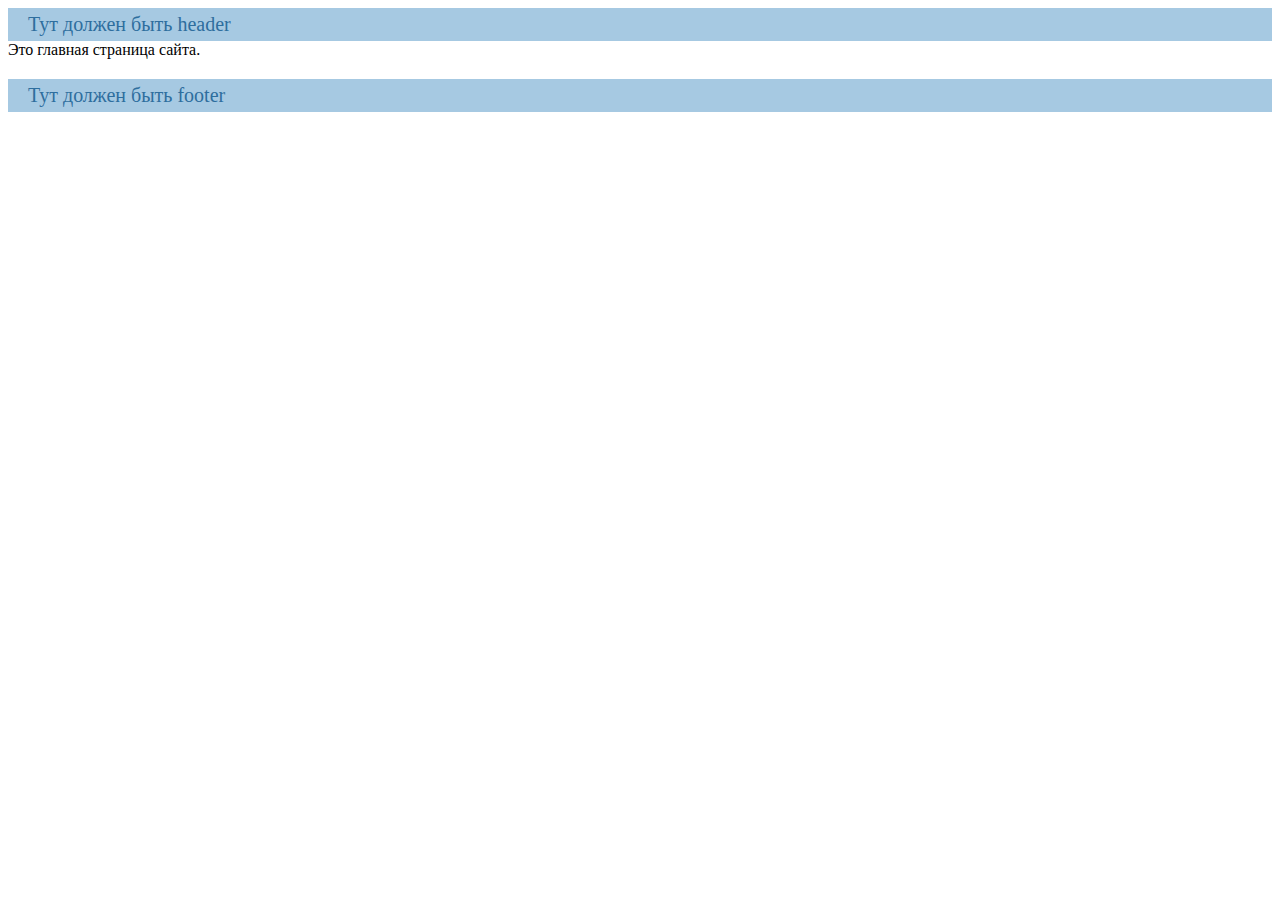
==== web/index.html @ cb54d028 "Lesson15. Html, Tomcat." ====
<!DOCTYPE html>
<html lang="en">
<head>
    <meta charset="UTF-8">
    <link rel="stylesheet" href="css/style.css">
    <title>Главная страница сайта</title>
</head>
<body>
<header>Тут должен быть header</header>
Это главная страница сайта.
<footer>Тут должен быть footer</footer>
</body>
</html>
---- web/css/style.css ----
header {
    background: none repeat scroll 0 0 #A6C9E2;
    color: #2E6E9E;
    font-size: 20px;
    padding: 5px 20px;
}

footer {
    background: none repeat scroll 0 0 #A6C9E2;
    color: #2E6E9E;
    font-size: 20px;
    padding: 5px 20px;
    margin: 20px 0;
}
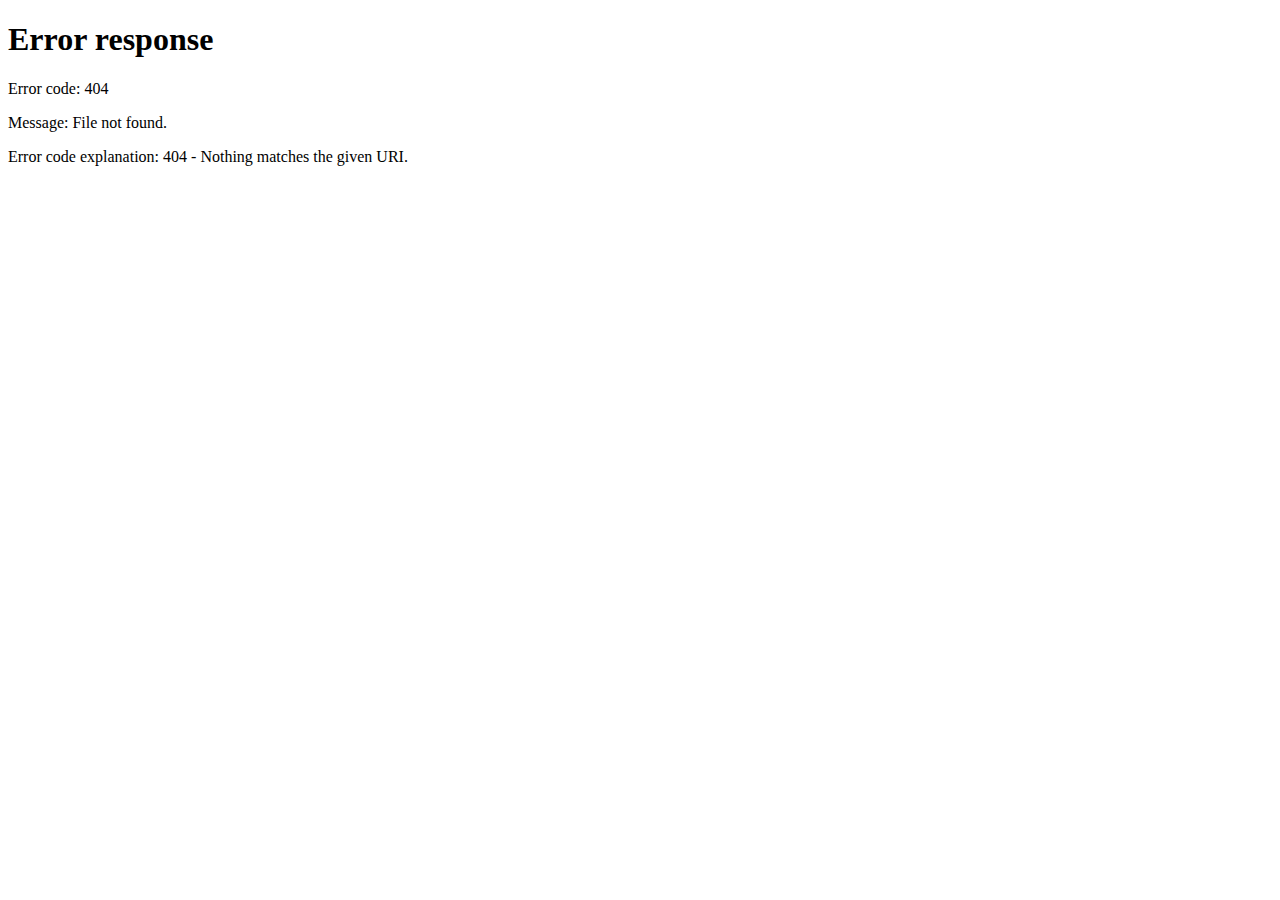
==== commit 74661e65: "Lesson16. CRUD." ====
--- a/web/index.html
+++ b/web/index.html
@@ -2,12 +2,14 @@
 <html lang="en">
 <head>
     <meta charset="UTF-8">
+    <meta http-equiv="refresh" content="0; url=resume"/>
     <link rel="stylesheet" href="css/style.css">
     <title>Главная страница сайта</title>
 </head>
 <body>
 <header>Тут должен быть header</header>
 Это главная страница сайта.
+<p><a href="resume">Resume list</a></p>
 <footer>Тут должен быть footer</footer>
 </body>
 </html>--- a/web/css/style.css
+++ b/web/css/style.css
@@ -11,4 +11,21 @@
     font-size: 20px;
     padding: 5px 20px;
     margin: 20px 0;
+}
+
+dl {
+    background: none repeat scroll 0 0 #FAFAFA;
+    margin: 8px 0;
+    padding: 0;
+}
+
+dt {
+    display: inline-block;
+    width: 170px;
+}
+
+dd {
+    display: inline-block;
+    margin-left: 8px;
+    vertical-align: top;
 }